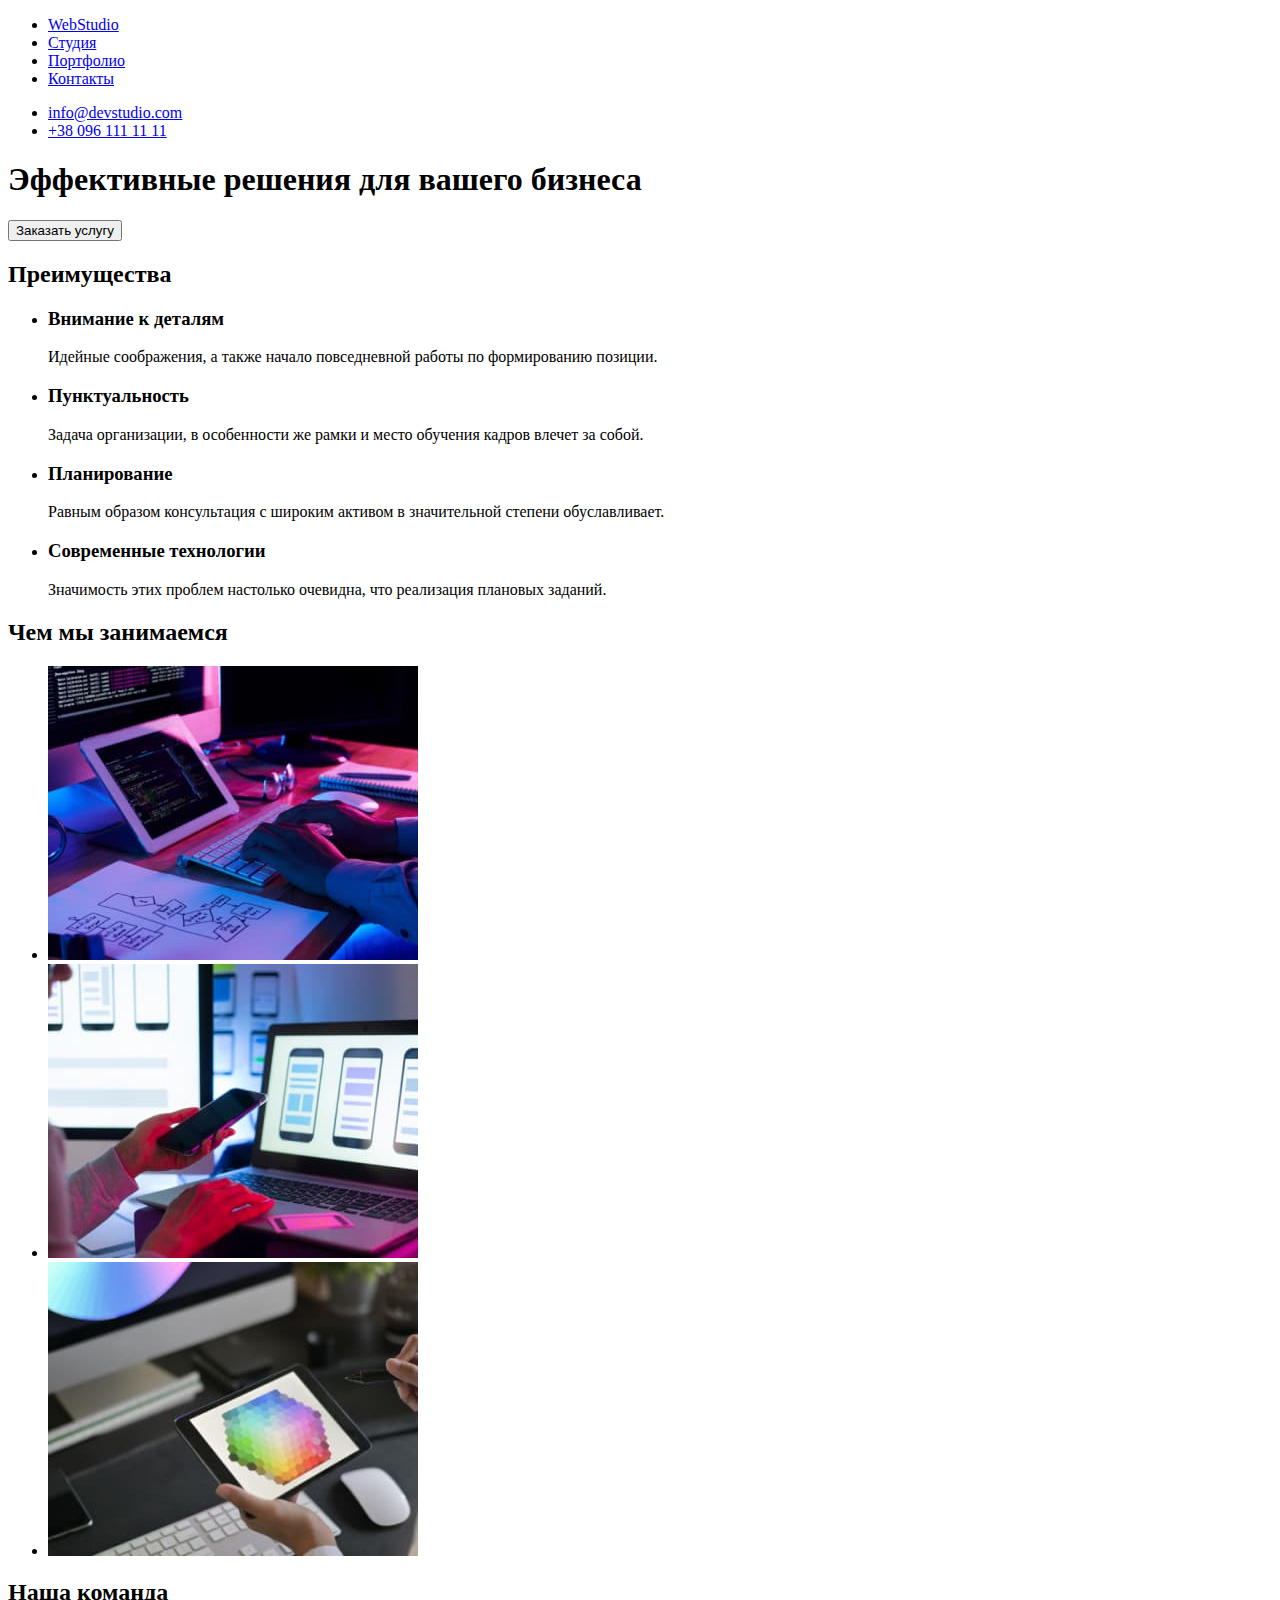
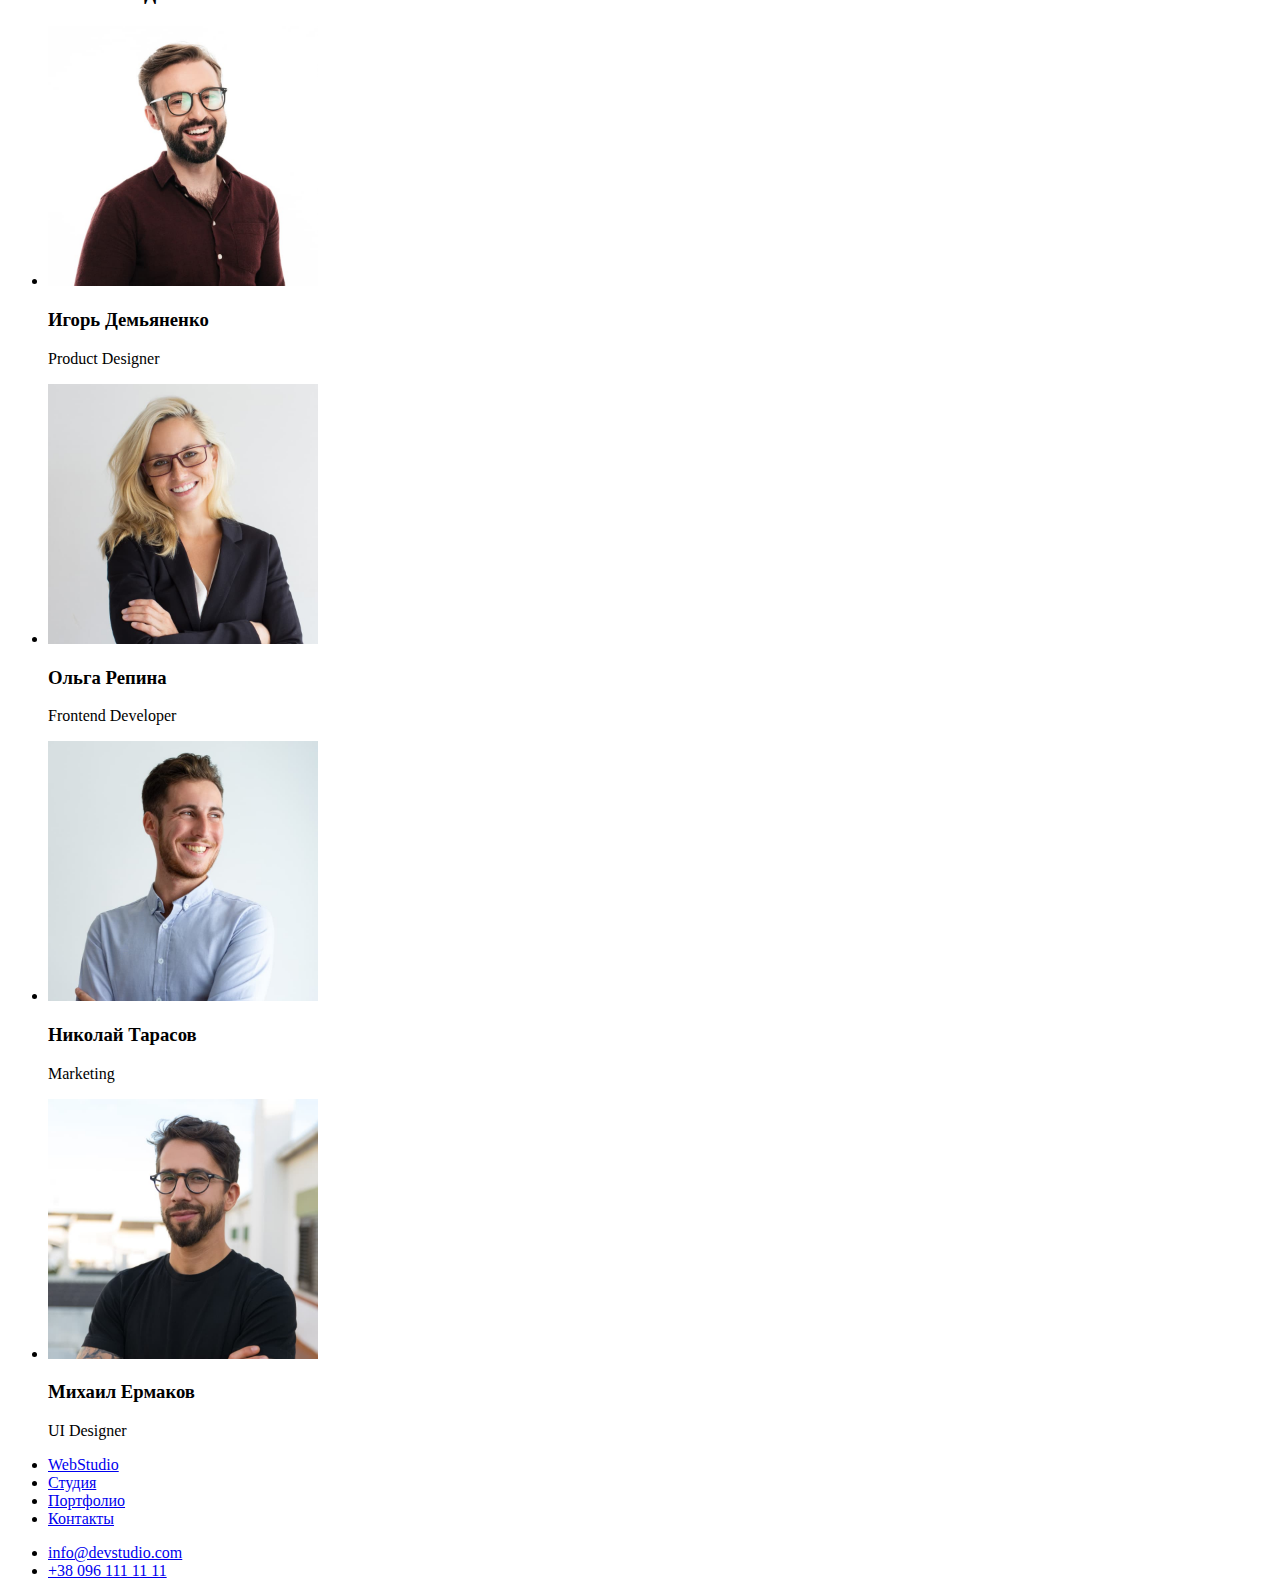
==== index.html @ 4670ecf6 "Create index.html" ====
<!DOCTYPE html>
<html lang="ru">

<head>
    <meta charset="UTF-8">
    <meta http-equiv="X-UA-Compatible" content="IE=edge">
    <meta name="viewport" content="width=device-width, initial-scale=1.0">
    <title>Document</title>
</head>

<body>
    <!-- Шапка сайта -->
    <header>
        <nav>
            <ul>
                <li lang="en"><a href="WebStudio">WebStudio</a></li>
                <li><a href="./index.html">Студия</a></li>
                <li><a href="./portfolio.html">Портфолио</a></li>
                <li><a href="Контакты">Контакты</a></li>
            </ul>
        </nav>
        <ul>
            <li lang="en"><a href="mailto:info@devstudio.com">info@devstudio.com</a></li>
            <li><a href="tel:+380961111111">+38 096 111 11 11</a></li>
        </ul>

    </header>
    <main>
        <!-- Герой -->
        <section>
            <h1>Эффективные решения для вашего бизнеса</h1>
            <button type="button">Заказать услугу</button>
        </section>
        <!-- Преимущества -->
        <section>
            <h2>Преимущества</h2>

            <ul>
                <li>
                    <h3>Внимание к деталям</h3>
                    <p>
                        Идейные соображения, а также начало повседневной работы по формированию позиции.
                    </p>
                </li>
                <li>
                    <h3>Пунктуальность</h3>
                    <p>
                        Задача организации, в особенности же рамки и место обучения кадров влечет за собой.
                    </p>
                </li>
                <li>
                    <h3>Планирование</h3>
                    <p>
                        Равным образом консультация с широким активом в значительной степени обуславливает.
                    </p>
                </li>
                <li>
                    <h3>Современные технологии</h3>
                    <p>
                        Значимость этих проблем настолько очевидна, что реализация плановых заданий.
                    </p>
                </li>
            </ul>
        </section>
        <section>
            <h2>Чем мы занимаемся</h2>

            <ul>
                <li>
                    <img src="images/box1.jpg" alt="Пишем программы" width="370" height="294" />
                </li>

                <li>
                    <img src="./images/box2.jpg" alt="Создаем мобильные приложения" width="370" height="294" />
                </li>
                <li>
                    <img src="./images/box3.jpg" alt="Создаем игры" width="370" height="294" />
                </li>
            </ul>
        </section>
        <section>
            <h2>Наша команда</h2>
            <ul>
                <li>
                    <img src="./images/team-card1.jpg " alt="Игорь Демьяненко" width="270" height="260" />
                    <h3>Игорь Демьяненко</h3>
                    <p lang="en">Product Designer</p>
                </li>
                <li>
                    <img src="./images/team-card2.jpg " alt="Ольга Репина" width="270" height="260" />
                    <h3>Ольга Репина</h3>
                    <p lang="en">Frontend Developer</p>
                </li>
                <li>
                    <img src="./images/team-card3.jpg " alt="Николай Тарасов" width="270" height="260" />
                    <h3>Николай Тарасов</h3>
                    <p lang="en">Marketing</p>
                </li>
                <li>
                    <img src="./images/team-card4.jpg " alt="Михаил Ермаков" width="270" height="260" />
                    <h3>Михаил Ермаков</h3>
                    <p lang="en">UI Designer</p>
                </li>
            </ul>
        </section>

    </main>
    <!-- Шапка сайта -->
    <header>
        <nav>
            <ul>
                <li lang="en"><a href="WebStudio">WebStudio</a></li>
                <li><a href="./index.html">Студия</a></li>
                <li><a href="./portfolio.html">Портфолио</a></li>
                <li><a href="Контакты">Контакты</a></li>
            </ul>
        </nav>
        <ul>
            <li lang="en"><a href="mailto:info@devstudio.com">info@devstudio.com</a></li>
            <li><a href="tel:+380961111111">+38 096 111 11 11</a></li>
        </ul>

    </header>
</body>

</html>
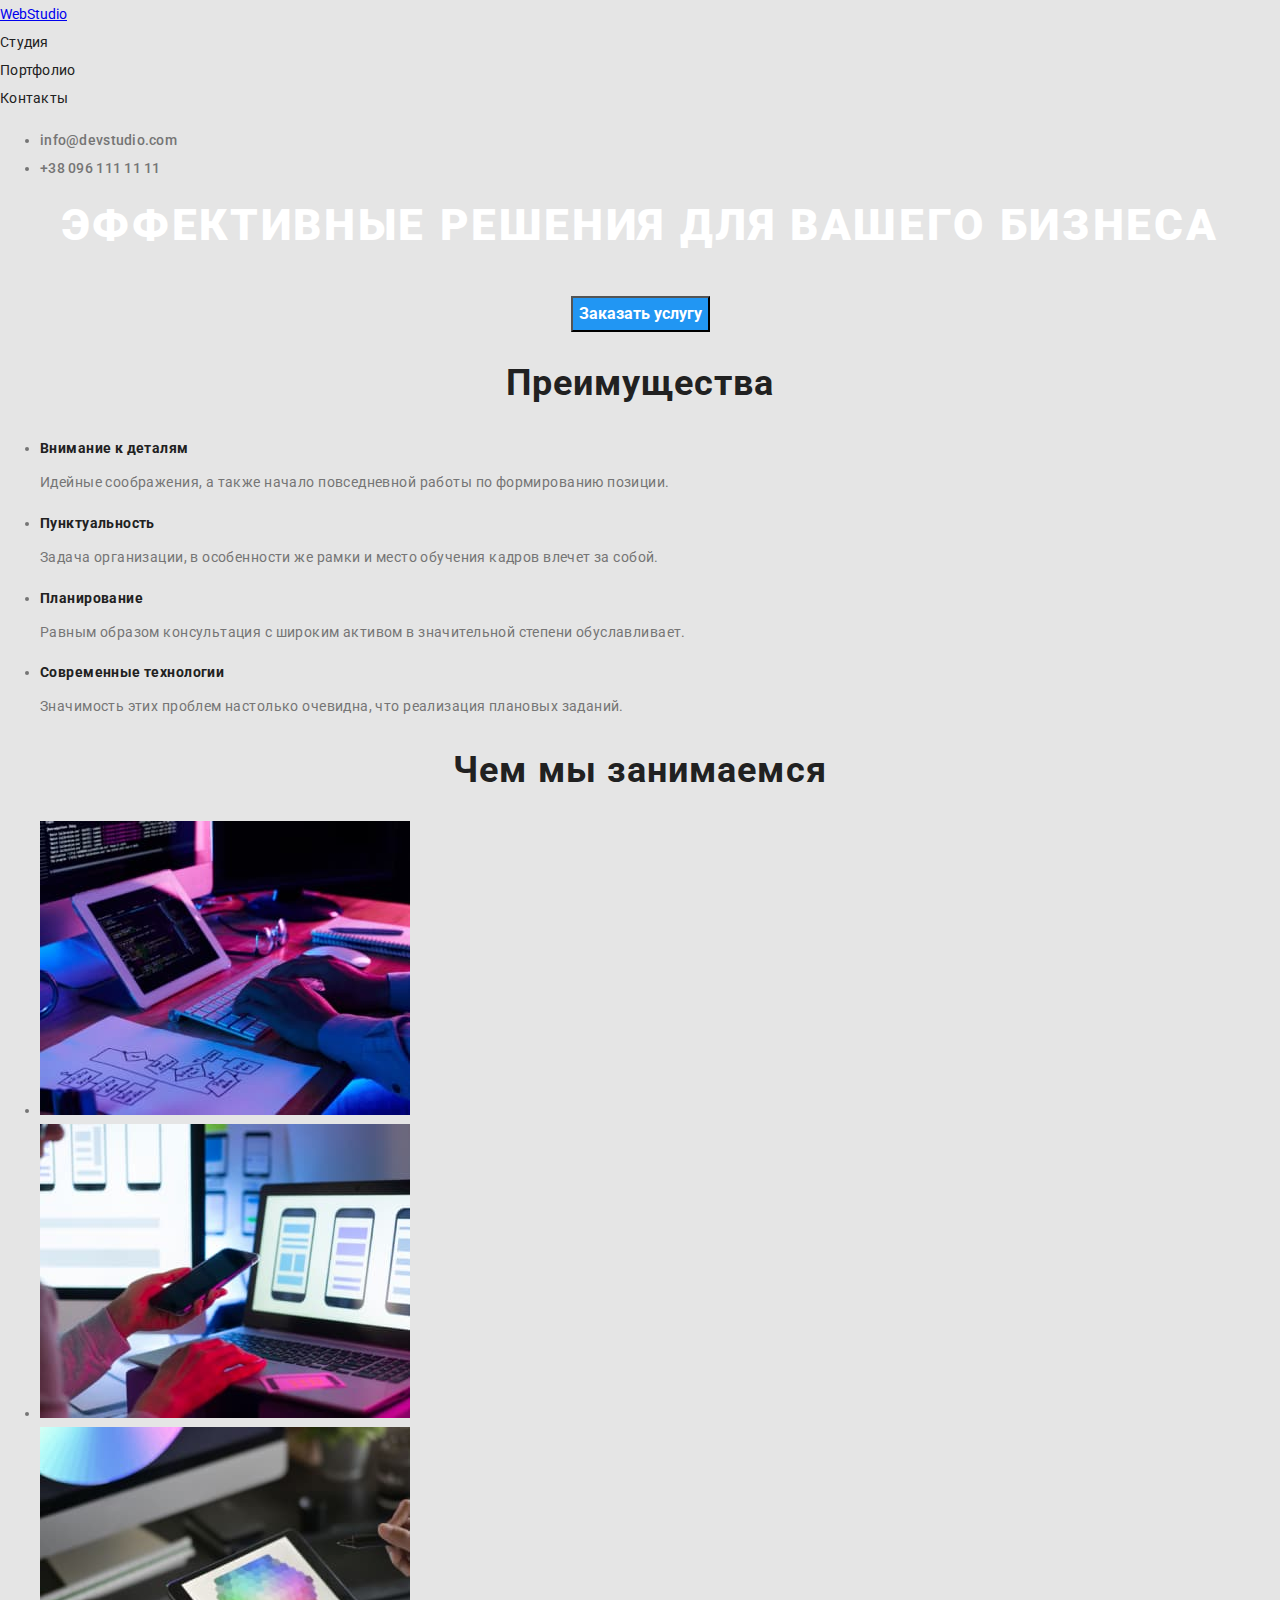
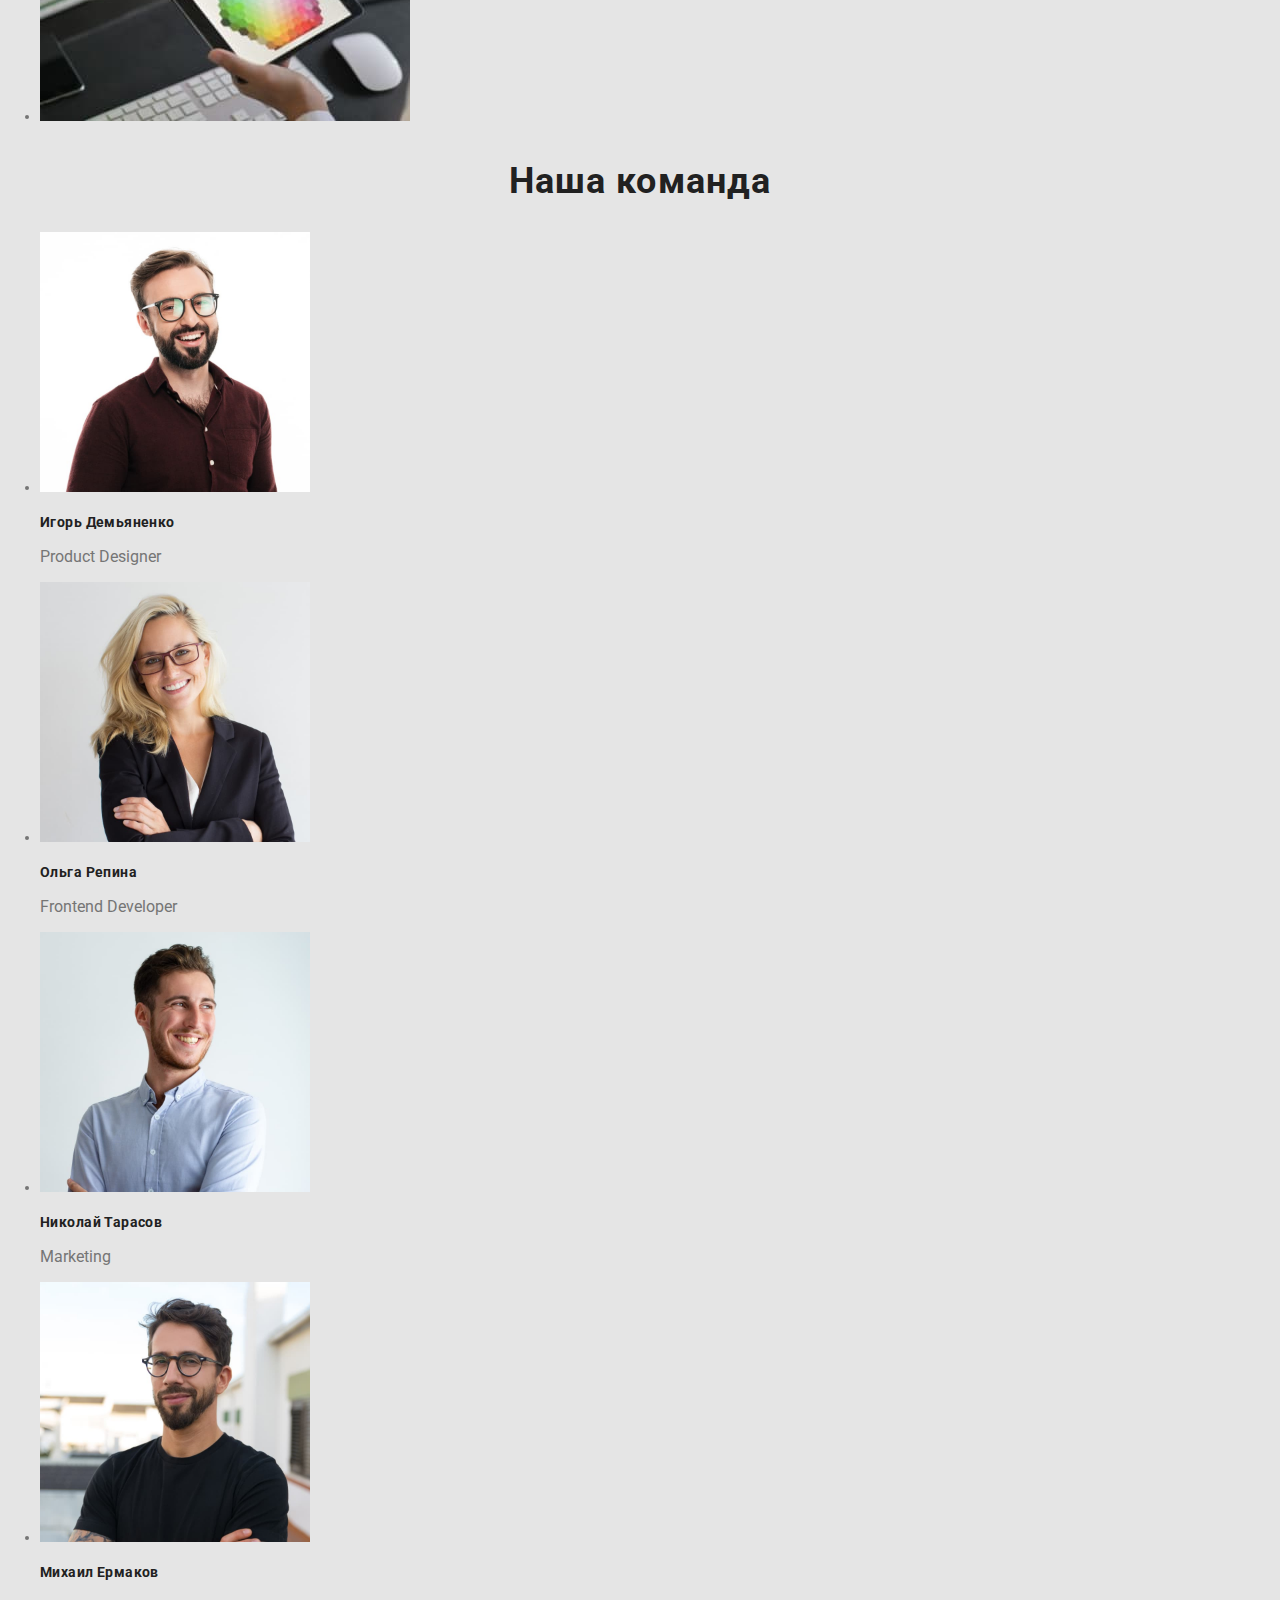
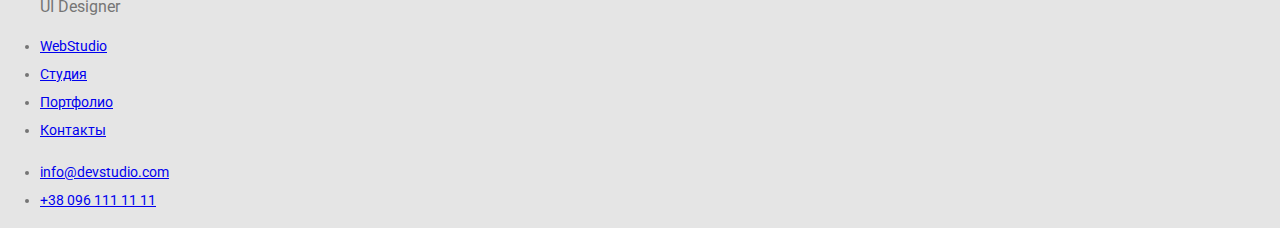
==== commit fd58a2aa: "первая страница в оформление" ====
--- a/index.html
+++ b/index.html
@@ -2,37 +2,43 @@
 <html lang="ru">
 
 <head>
+    <link href="https://cdnjs.cloudflare.com/ajax/libs/modern-normalize/1.1.0/modern-normalize.min.css">
     <meta charset="UTF-8">
     <meta http-equiv="X-UA-Compatible" content="IE=edge">
     <meta name="viewport" content="width=device-width, initial-scale=1.0">
     <title>Document</title>
-</head>
+    <link rel="preconnect" href="https://fonts.googleapis.com">
+    <link rel="preconnect" href="https://fonts.gstatic.com" crossorigin>
+    <link href="https://fonts.googleapis.com/css2?family=Roboto:wght@400;500;700;900&display=swap" rel="stylesheet">
+    <link rel="stylesheet" href="https://cdnjs.cloudflare.com/ajax/libs/modern-normalize/0.6.0/modern-normalize.min.css" />
+    <link rel="stylesheet" href="./css/main.css" />
+    </head>
 
 <body>
     <!-- Шапка сайта -->
-    <header>
+    <header class="page-header">
         <nav>
-            <ul>
+            <ul class="site-nav list">
                 <li lang="en"><a href="WebStudio">WebStudio</a></li>
-                <li><a href="./index.html">Студия</a></li>
-                <li><a href="./portfolio.html">Портфолио</a></li>
-                <li><a href="Контакты">Контакты</a></li>
+                <li><a href="./index.html"  class="link">Студия</a></li>
+                <li><a href="./portfolio.html" class="link">Портфолио</a></li>
+                <li><a href="Контакты" class="link">Контакты</a></li>
             </ul>
         </nav>
-        <ul>
-            <li lang="en"><a href="mailto:info@devstudio.com">info@devstudio.com</a></li>
-            <li><a href="tel:+380961111111">+38 096 111 11 11</a></li>
+        <ul class="link-items">
+            <li lang="en"><a href="mailto:info@devstudio.com" class="current">info@devstudio.com</a></li>
+            <li><a href="tel:+380961111111" class="current">+38 096 111 11 11</a></li>
         </ul>
 
     </header>
     <main>
         <!-- Герой -->
-        <section>
-            <h1>Эффективные решения для вашего бизнеса</h1>
-            <button type="button">Заказать услугу</button>
+        <section class="hero">
+            <h1 class="title">Эффективные решения для вашего бизнеса</h1>
+            <button class="button" type="button">Заказать услугу</button>
         </section>
         <!-- Преимущества -->
-        <section>
+        <section class="text-benefits">
             <h2>Преимущества</h2>
 
             <ul>
@@ -78,7 +84,7 @@
                 </li>
             </ul>
         </section>
-        <section>
+        <section class="position">
             <h2>Наша команда</h2>
             <ul>
                 <li>
--- a/css/main.css
+++ b/css/main.css
@@ -0,0 +1,128 @@
+/* цвет основного текста #757575 */
+/* вторичный цвет текста #212121 ; */
+/* белый #e5e5e5  */
+/* акцент #2196f3 */
+/* вторичный цвет фона #ffffff; */
+
+:root {
+  --primary-text-color: #757575;
+  --title-text-color: #212121;
+  --accent-color: #2196f3;
+
+  --primary-white-color: #e5e5e5;
+  --secondary-bg-color: #ffffff;
+}
+
+body {
+  background-color: var(--primary-white-color);
+  color: var(--primary-text-color);
+
+  font-family: Roboto, sans-serif;
+  font-size: 14px;
+  font-style: normal;
+  font-weight: 400;
+  line-height: 2;
+}
+h2 {
+  color: var(--title-text-color);
+
+  font-style: normal;
+  font-weight: bold;
+  font-size: 36px;
+  line-height: 1.17;
+  text-align: center;
+  letter-spacing: 0.03em;
+}
+h3 {
+  color: var(--title-text-color);
+
+  font-style: normal;
+  font-weight: bold;
+  font-size: 14px;
+  line-height: 1.14;
+  letter-spacing: 0.03em;
+}
+.container {
+  margin-left: auto;
+  margin-right: auto;
+  width: 1600px;
+  padding-left: 20px;
+  padding-right: 20px;
+  outline: 2px solid tomato;
+}
+/* Site nav */
+
+.site-nav .link {
+  color: var(--title-text-color);
+
+  font-style: normal;text
+  font-weight: 500;
+  font-size: 14px;
+  line-height: 1.17;
+  letter-spacing: 0.02em;
+  text-decoration: none;
+}
+
+.site-nav .link:hover,
+.site-nav .link:focus {
+  color: var(--accent-color);
+}
+
+.link-items .current {
+  color: var(--primary-text-color);
+
+  font-style: normal;
+  font-weight: 500;
+  font-size: 14px;
+  line-height: 1.17;
+  letter-spacing: 0.02em;
+  text-decoration: none;
+}
+.link-items .current:hover,
+.link-items .current:focus {
+  color: var(--accent-color);
+}
+.list {
+  padding: 0;
+  margin: 0;
+  list-style: none;
+}
+/* Hero */
+
+.hero {
+  text-align: center;
+}
+
+.title {
+  margin-top: 0;
+  margin-bottom: 40px;
+
+  color: #ffffff;
+  font-style: normal;
+  font-weight: 900;
+  font-size: 44px;
+  line-height: 1.36;
+
+  text-align: center;
+  letter-spacing: 0.06em;
+  text-transform: uppercase;
+}
+.button {
+  color: #ffffff;
+  background-color: #2196f3;
+  font-style: normal;
+  font-weight: bold;
+  font-size: 16px;
+  line-height: 1.88;
+}
+.text-benefits p {
+font-style: normal;
+font-weight: normal;
+font-size: 14px;
+line-height: 1.71;
+letter-spacing: 0.03em;
+}
+.position p {font-style: normal;
+font-weight: normal;
+font-size: 16px;
+line-height: 19px;}
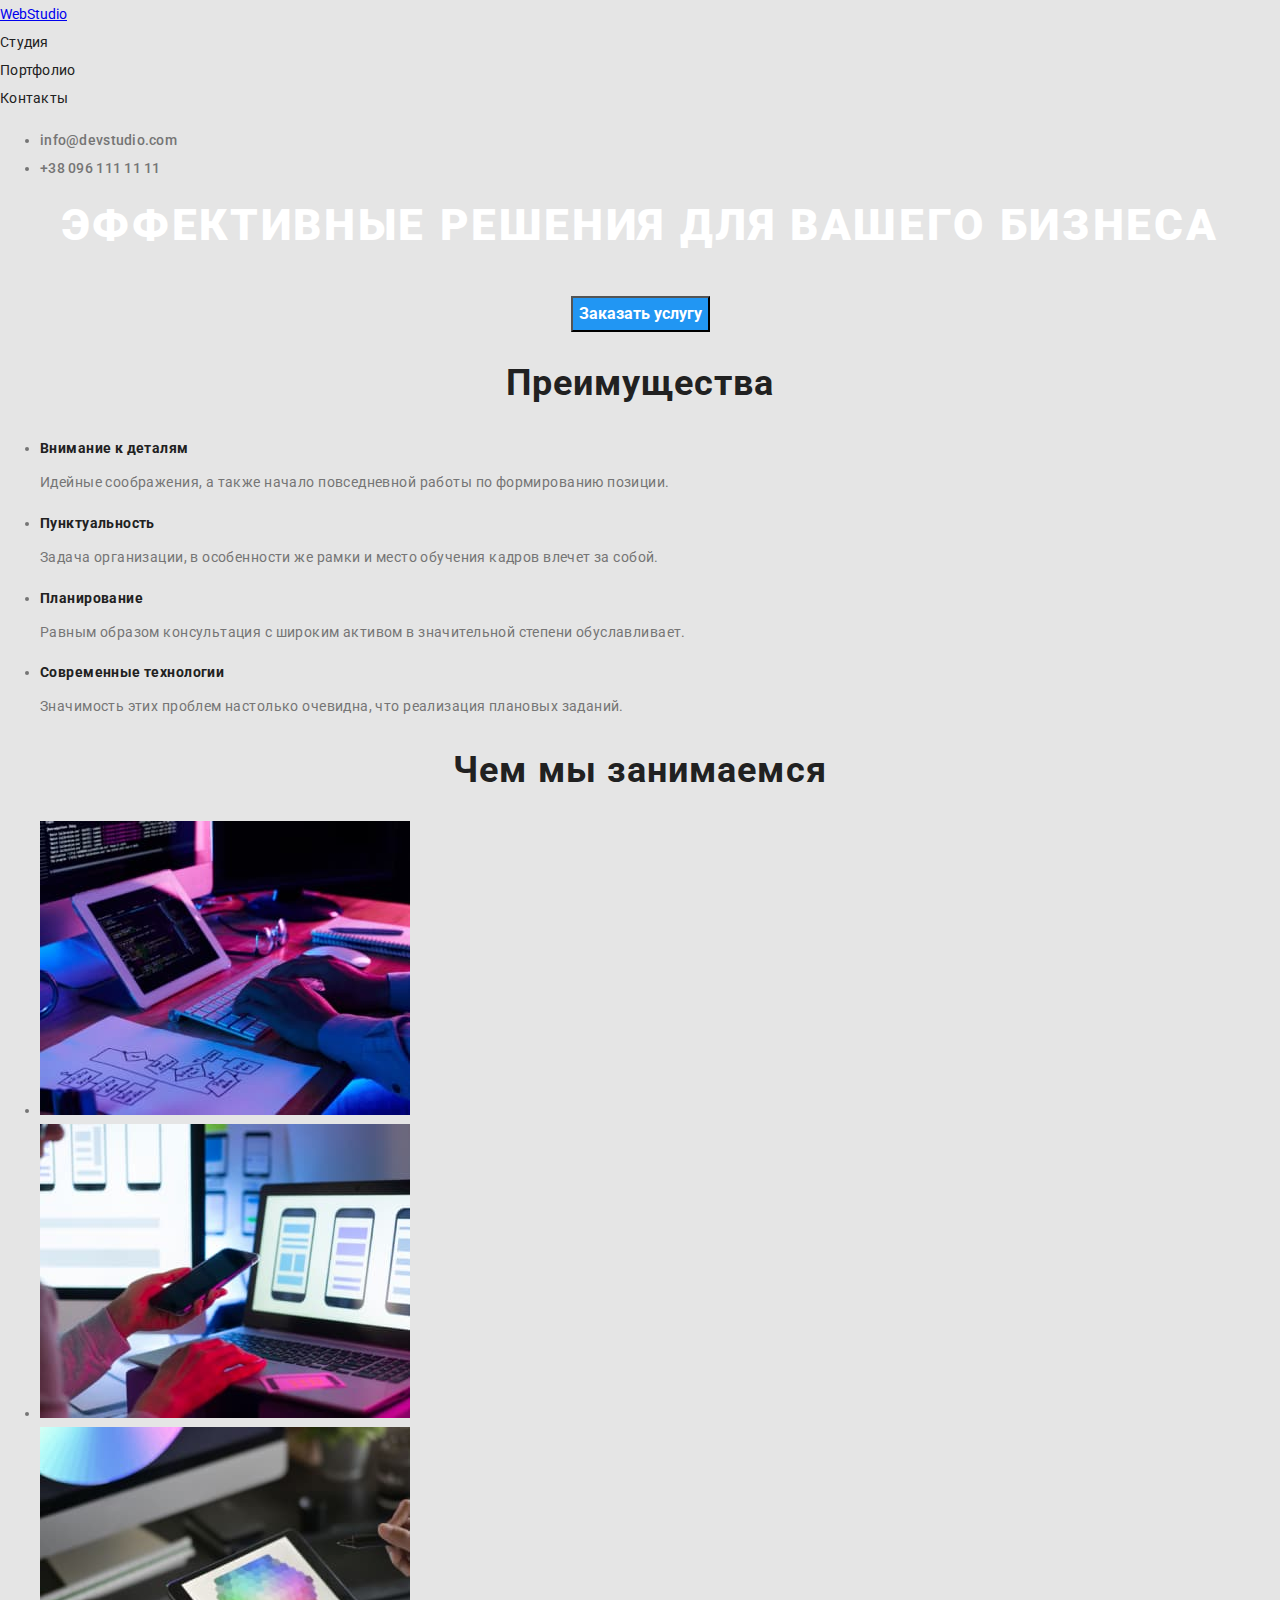
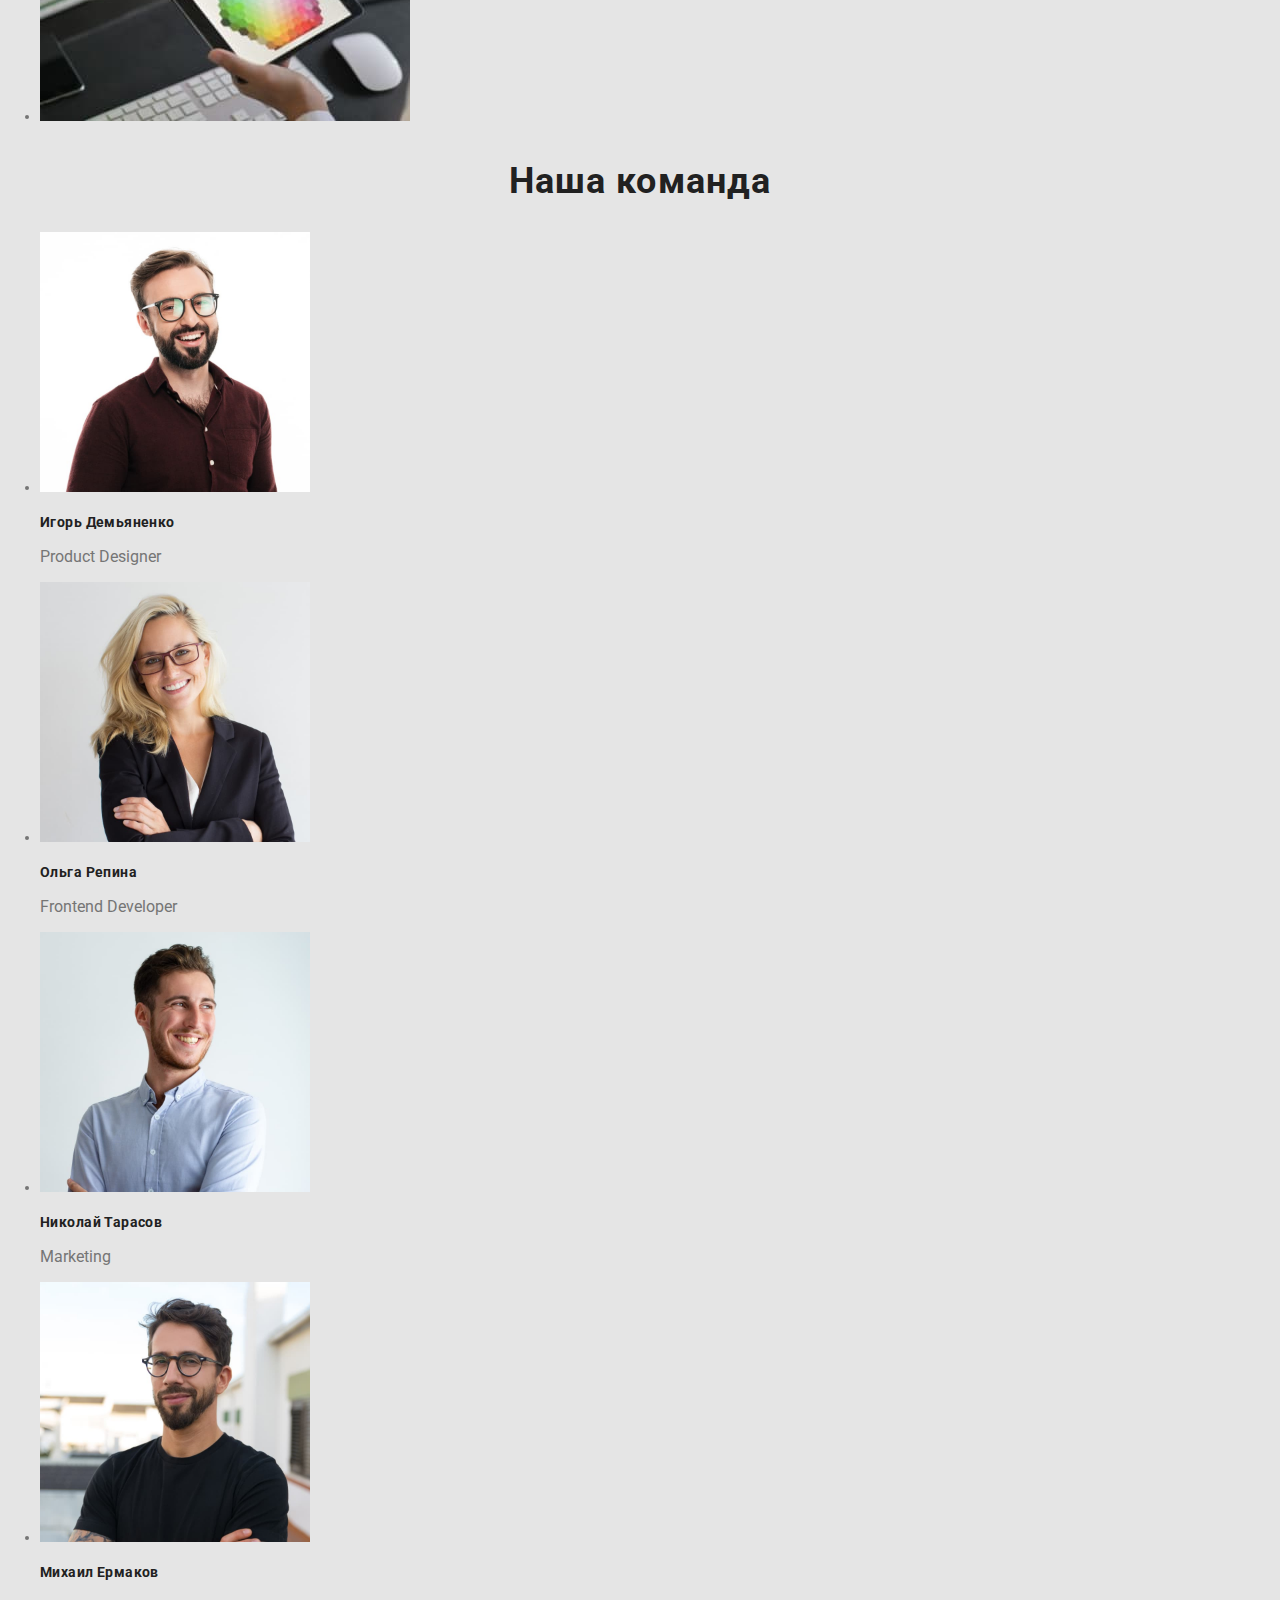
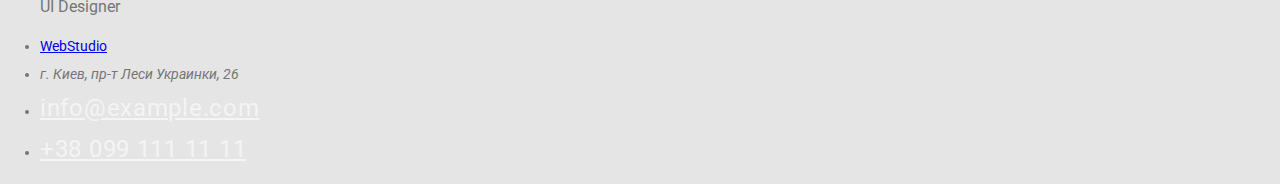
==== commit 5e4f1ee0: "сделаа первую страницу css" ====
--- a/index.html
+++ b/index.html
@@ -10,9 +10,10 @@
     <link rel="preconnect" href="https://fonts.googleapis.com">
     <link rel="preconnect" href="https://fonts.gstatic.com" crossorigin>
     <link href="https://fonts.googleapis.com/css2?family=Roboto:wght@400;500;700;900&display=swap" rel="stylesheet">
-    <link rel="stylesheet" href="https://cdnjs.cloudflare.com/ajax/libs/modern-normalize/0.6.0/modern-normalize.min.css" />
+    <link rel="stylesheet"
+        href="https://cdnjs.cloudflare.com/ajax/libs/modern-normalize/0.6.0/modern-normalize.min.css" />
     <link rel="stylesheet" href="./css/main.css" />
-    </head>
+</head>
 
 <body>
     <!-- Шапка сайта -->
@@ -20,7 +21,7 @@
         <nav>
             <ul class="site-nav list">
                 <li lang="en"><a href="WebStudio">WebStudio</a></li>
-                <li><a href="./index.html"  class="link">Студия</a></li>
+                <li><a href="./index.html" class="link">Студия</a></li>
                 <li><a href="./portfolio.html" class="link">Портфолио</a></li>
                 <li><a href="Контакты" class="link">Контакты</a></li>
             </ul>
@@ -111,22 +112,23 @@
         </section>
 
     </main>
-    <!-- Шапка сайта -->
-    <header>
-        <nav>
-            <ul>
-                <li lang="en"><a href="WebStudio">WebStudio</a></li>
-                <li><a href="./index.html">Студия</a></li>
-                <li><a href="./portfolio.html">Портфолио</a></li>
-                <li><a href="Контакты">Контакты</a></li>
-            </ul>
-        </nav>
+    
+    <!-- Футер -->
+    <footer class="bottom">
+    
         <ul>
-            <li lang="en"><a href="mailto:info@devstudio.com">info@devstudio.com</a></li>
-            <li><a href="tel:+380961111111">+38 096 111 11 11</a></li>
+            <li lang="en"><a href="WebStudio">WebStudio</a></li>
+            <li>
+                <address>
+                    г. Киев, пр-т Леси Украинки, 26
+                </address>
+            </li>
+            <li lang="en"><a href="mailto:info@example.com" class="link-bottom">info@example.com</a></li>
+            <li><a href="tel:+380991111111" class="link-bottom">+38 099 111 11 11</a></li>
         </ul>
-
-    </header>
+    
+    </footer>
+    
 </body>
 
 </html>--- a/css/main.css
+++ b/css/main.css
@@ -122,7 +122,22 @@
 line-height: 1.71;
 letter-spacing: 0.03em;
 }
-.position p {font-style: normal;
+.position p {
+font-style: normal;
 font-weight: normal;
 font-size: 16px;
-line-height: 19px;}
+line-height: 1.19;
+}
+
+.link-bottom {
+color: rgba(255, 255, 255, 0.6);
+font-style: normal;
+font-weight: normal;
+font-size: 24px;
+line-height: 1.71;
+letter-spacing: 0.03em;
+}
+.link-bottom:hover,
+.link-bottom:focus {
+  color: var(--accent-color);
+}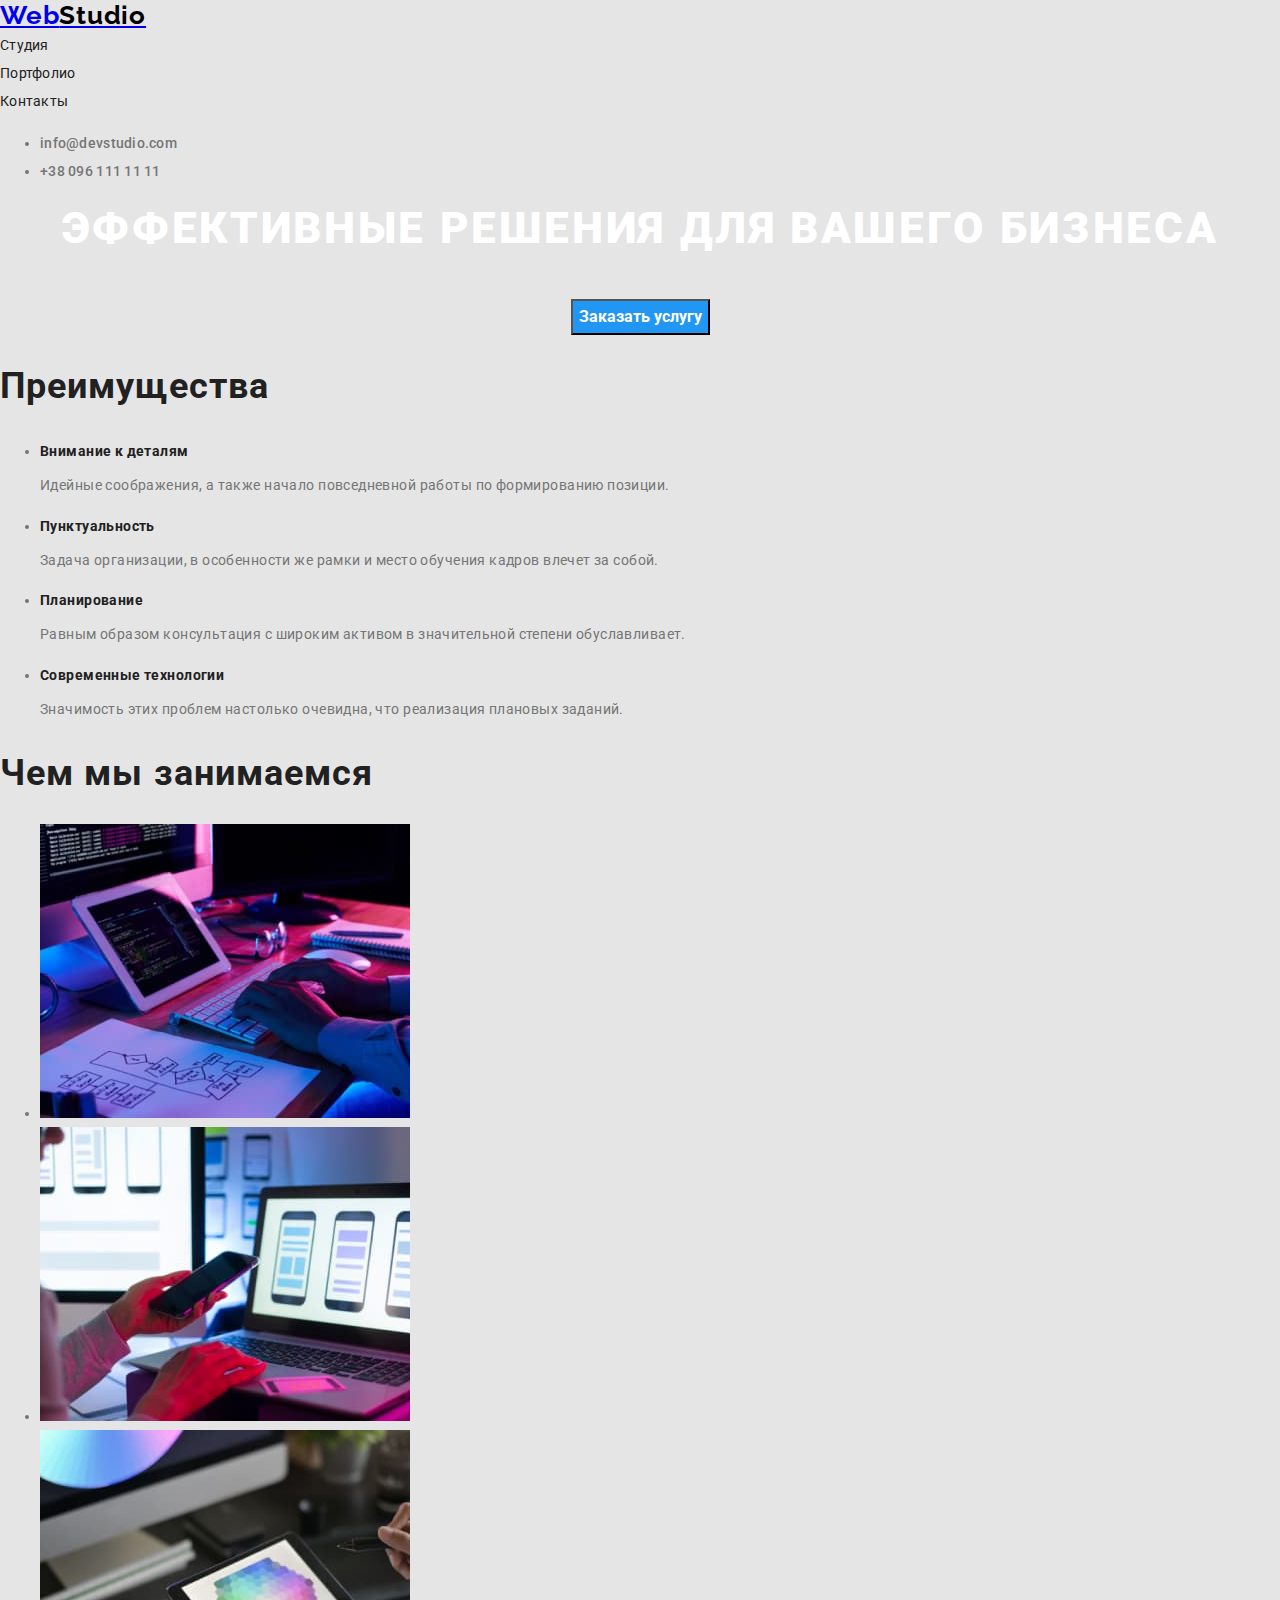
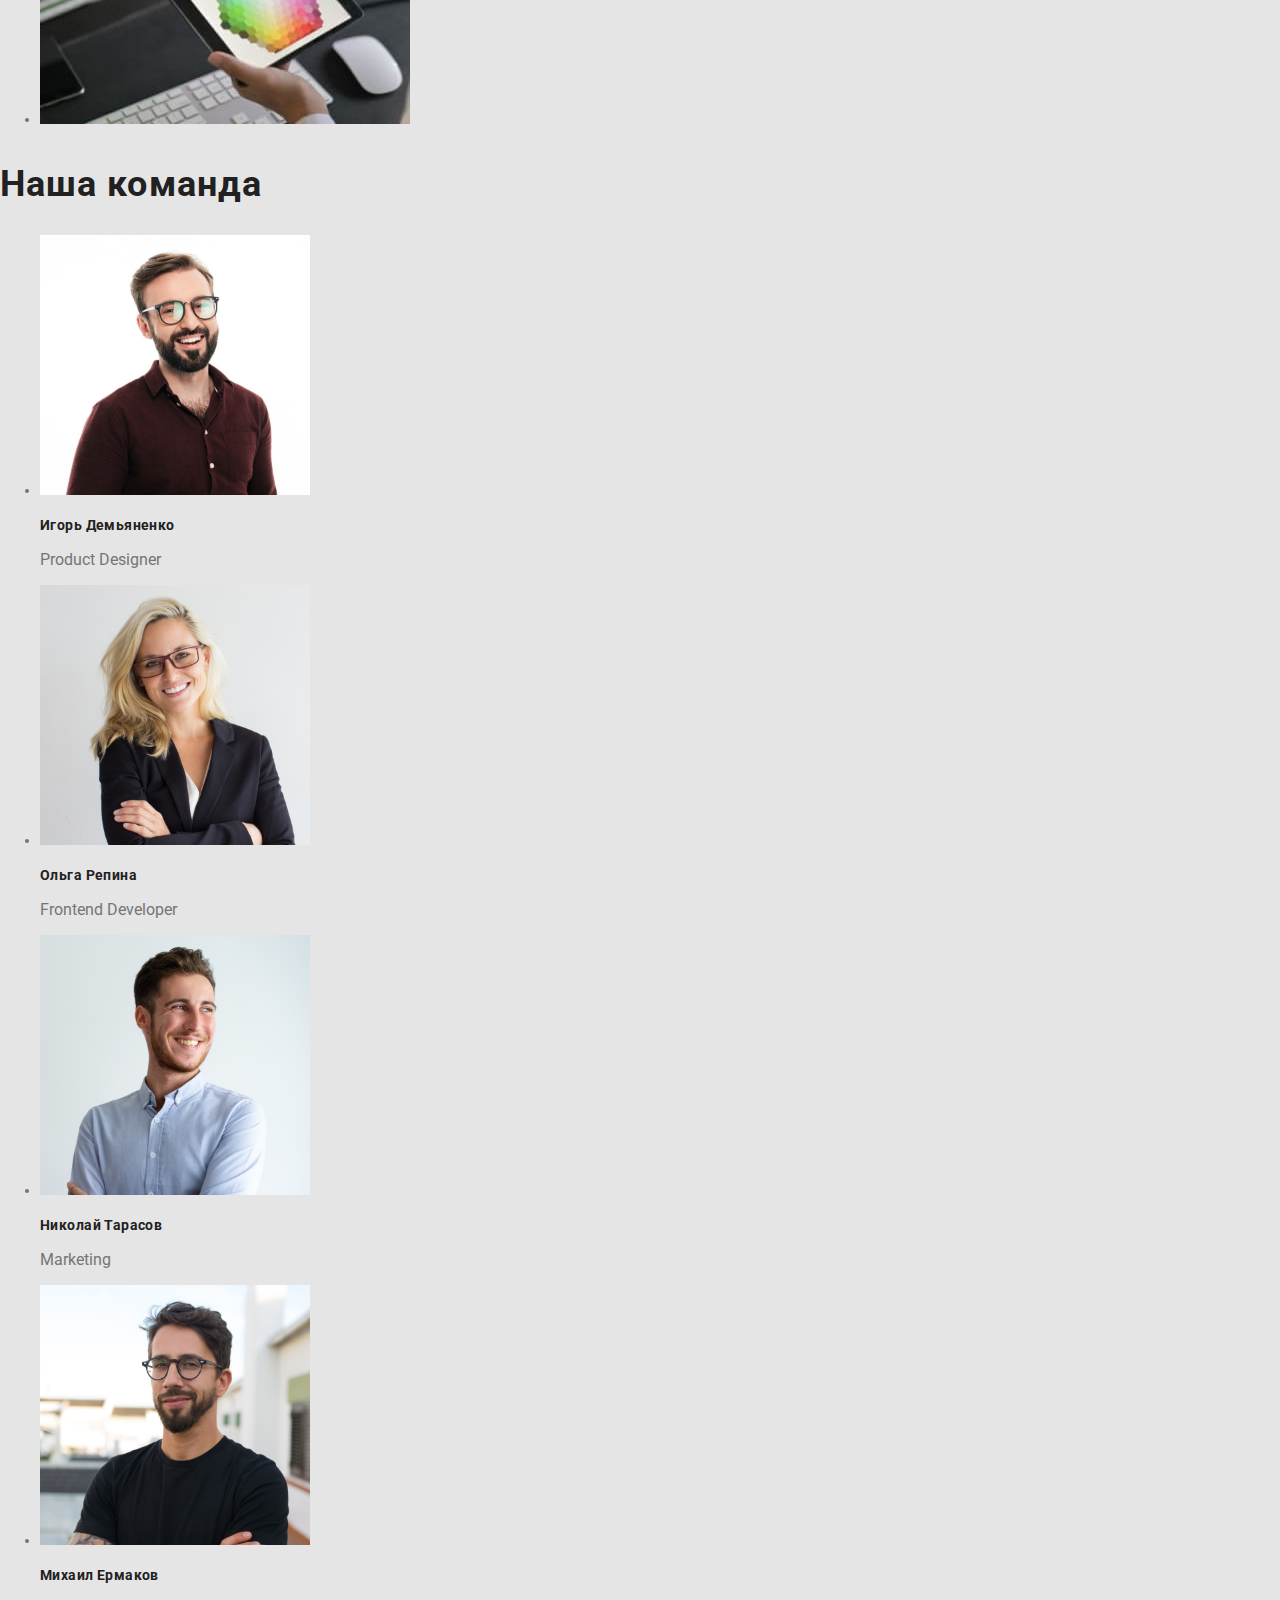
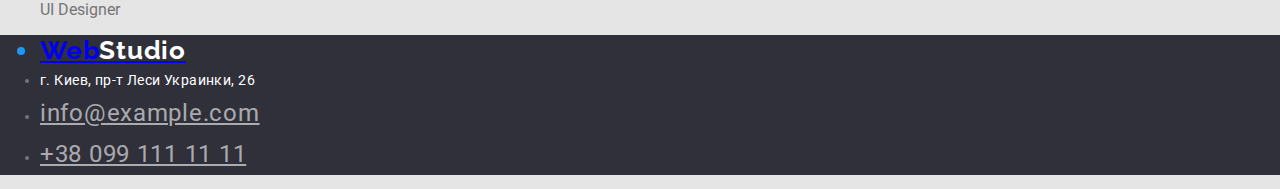
==== commit 540241d8: "первая страница css" ====
--- a/index.html
+++ b/index.html
@@ -10,6 +10,10 @@
     <link rel="preconnect" href="https://fonts.googleapis.com">
     <link rel="preconnect" href="https://fonts.gstatic.com" crossorigin>
     <link href="https://fonts.googleapis.com/css2?family=Roboto:wght@400;500;700;900&display=swap" rel="stylesheet">
+    <link rel="preconnect" href="https://fonts.googleapis.com">
+    <link rel="preconnect" href="https://fonts.gstatic.com" crossorigin>
+    <link href="https://fonts.googleapis.com/css2?family=Raleway:wght@700&family=Roboto:wght@400;500;700;900&display=swap"
+        rel="stylesheet">
     <link rel="stylesheet"
         href="https://cdnjs.cloudflare.com/ajax/libs/modern-normalize/0.6.0/modern-normalize.min.css" />
     <link rel="stylesheet" href="./css/main.css" />
@@ -20,7 +24,7 @@
     <header class="page-header">
         <nav>
             <ul class="site-nav list">
-                <li lang="en"><a href="WebStudio">WebStudio</a></li>
+                <li lang="en" class="site-nav-logo"><a href="WebStudio">Web<span>Studio</span></a></li>
                 <li><a href="./index.html" class="link">Студия</a></li>
                 <li><a href="./portfolio.html" class="link">Портфолио</a></li>
                 <li><a href="Контакты" class="link">Контакты</a></li>
@@ -112,12 +116,12 @@
         </section>
 
     </main>
-    
+
     <!-- Футер -->
     <footer class="bottom">
-    
+
         <ul>
-            <li lang="en"><a href="WebStudio">WebStudio</a></li>
+            <li lang="en" class="bottom-logo"><a href="WebStudio">Web<span>Studio</span></a></li>
             <li>
                 <address>
                     г. Киев, пр-т Леси Украинки, 26
@@ -126,9 +130,9 @@
             <li lang="en"><a href="mailto:info@example.com" class="link-bottom">info@example.com</a></li>
             <li><a href="tel:+380991111111" class="link-bottom">+38 099 111 11 11</a></li>
         </ul>
-    
+
     </footer>
-    
+
 </body>
 
 </html>--- a/css/main.css
+++ b/css/main.css
@@ -30,7 +30,6 @@
   font-weight: bold;
   font-size: 36px;
   line-height: 1.17;
-  text-align: center;
   letter-spacing: 0.03em;
 }
 h3 {
@@ -51,7 +50,31 @@
   outline: 2px solid tomato;
 }
 /* Site nav */
-
+.site-nav-logo {
+  font-family: Raleway;
+font-style: normal;
+font-weight: bold;
+font-size: 26px;
+line-height: 1.19;
+/* identical to box height */
+
+letter-spacing: 0.03em;
+
+color: #2196F3;
+}
+.site-nav-logo span{
+  font-family: Raleway;
+  font-style: normal;
+font-weight: bold;
+font-size: 26px;
+line-height: 1.19;
+/* identical to box height */
+
+letter-spacing: 0.03em;
+
+color: #000000;
+
+}
 .site-nav .link {
   color: var(--title-text-color);
 
@@ -115,6 +138,7 @@
   font-size: 16px;
   line-height: 1.88;
 }
+/* преимущества*/
 .text-benefits p {
 font-style: normal;
 font-weight: normal;
@@ -122,13 +146,17 @@
 line-height: 1.71;
 letter-spacing: 0.03em;
 }
+/* Сотрудники */
 .position p {
 font-style: normal;
 font-weight: normal;
 font-size: 16px;
 line-height: 1.19;
 }
-
+/* Футер */
+.bottom{
+  background-color: #2F303A;
+}
 .link-bottom {
 color: rgba(255, 255, 255, 0.6);
 font-style: normal;
@@ -140,4 +168,39 @@
 .link-bottom:hover,
 .link-bottom:focus {
   color: var(--accent-color);
+}
+.bottom address{
+  font-style: normal;
+font-weight: normal;
+font-size: 14px;
+line-height: 1.71;
+
+letter-spacing: 0.03em;
+
+color: #FFFFFF;
+
+}
+.bottom-logo {
+  font-family: Raleway;
+  font-style: normal;
+font-weight: bold;
+font-size: 26px;
+line-height: 1.19;
+/* identical to box height */
+
+letter-spacing: 0.03em;
+
+color: #2196F3;
+}
+.bottom-logo span {
+font-family: Raleway;
+font-style: normal;
+font-weight: bold;
+font-size: 26px;
+line-height: 1.19;
+/* identical to box height */
+
+letter-spacing: 0.03em;
+
+color: #FFFFFF;
 }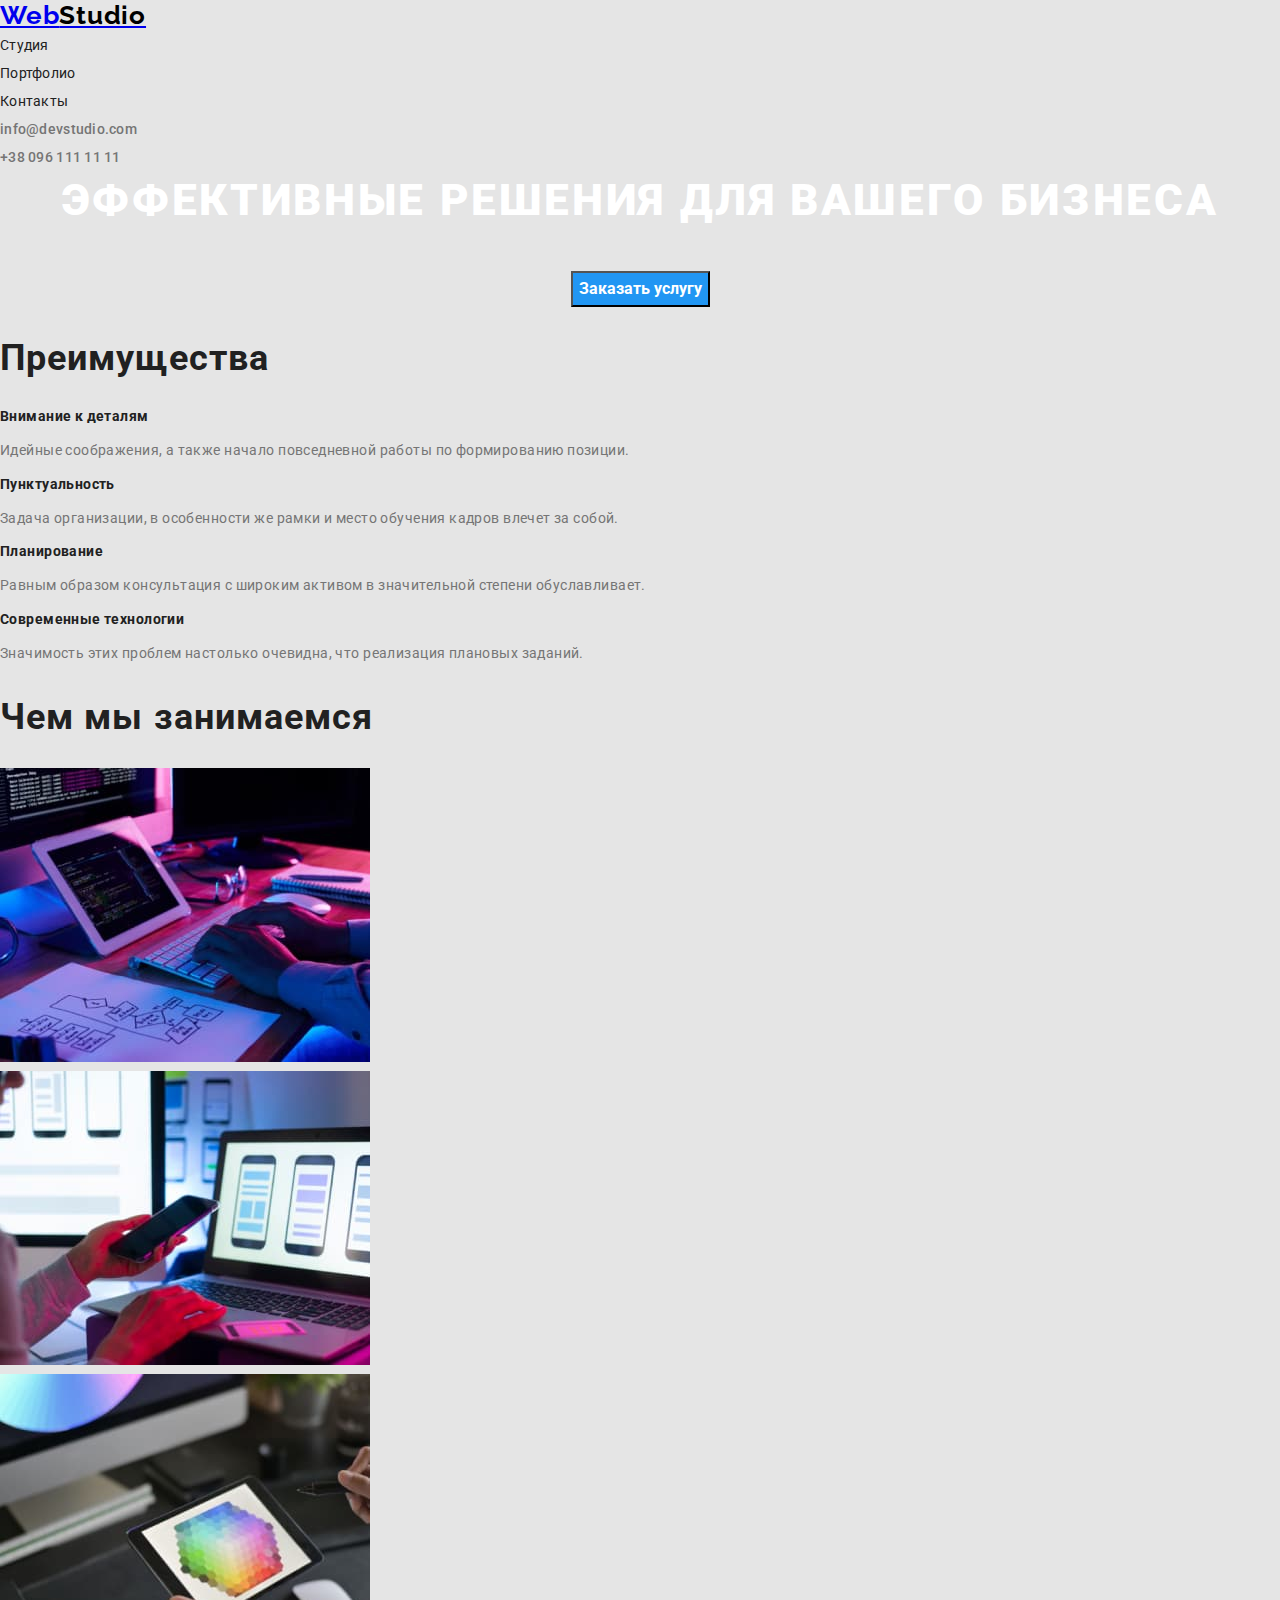
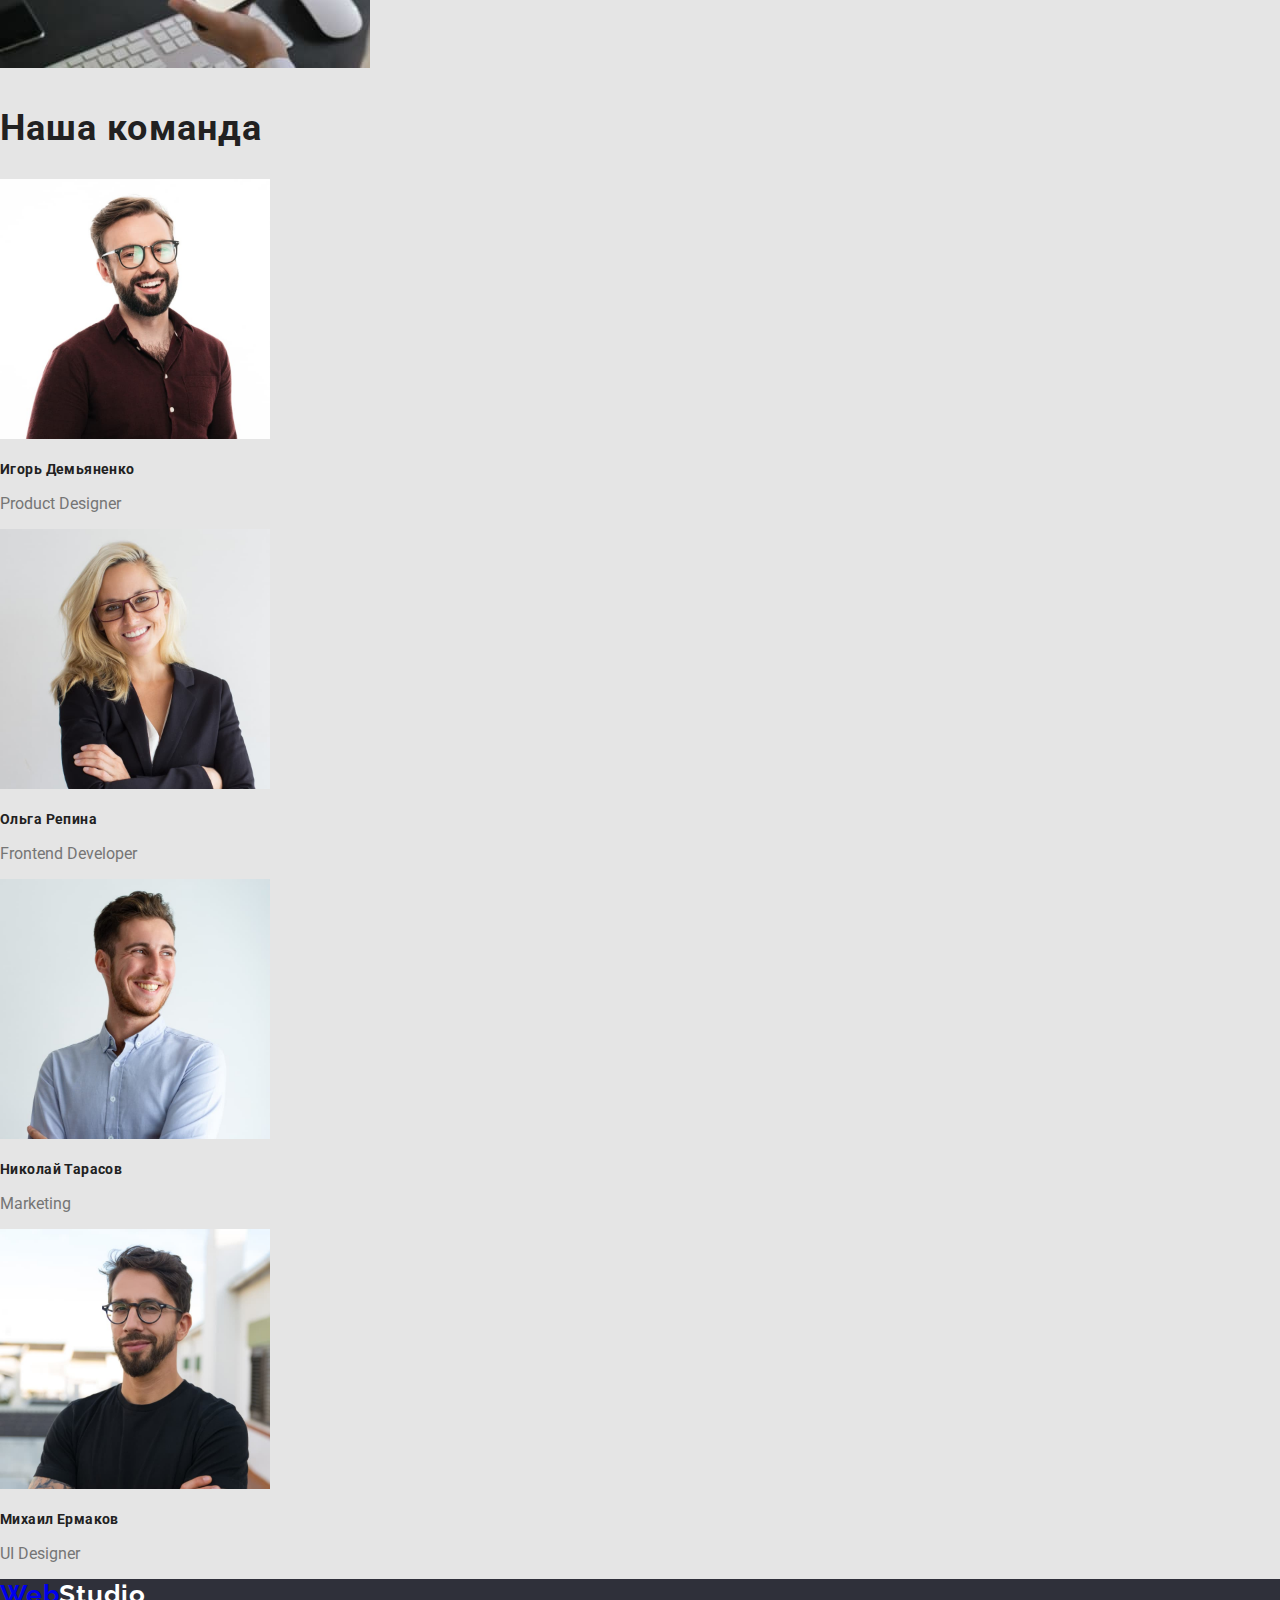
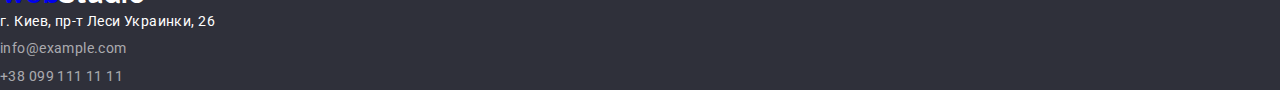
==== commit 7f16bae0: "удаление точек и подчеркивание" ====
--- a/index.html
+++ b/index.html
@@ -30,7 +30,7 @@
                 <li><a href="Контакты" class="link">Контакты</a></li>
             </ul>
         </nav>
-        <ul class="link-items">
+        <ul class="link-items list">
             <li lang="en"><a href="mailto:info@devstudio.com" class="current">info@devstudio.com</a></li>
             <li><a href="tel:+380961111111" class="current">+38 096 111 11 11</a></li>
         </ul>
@@ -46,7 +46,7 @@
         <section class="text-benefits">
             <h2>Преимущества</h2>
 
-            <ul>
+            <ul class="list">
                 <li>
                     <h3>Внимание к деталям</h3>
                     <p>
@@ -76,7 +76,7 @@
         <section>
             <h2>Чем мы занимаемся</h2>
 
-            <ul>
+            <ul class="list">
                 <li>
                     <img src="images/box1.jpg" alt="Пишем программы" width="370" height="294" />
                 </li>
@@ -91,7 +91,7 @@
         </section>
         <section class="position">
             <h2>Наша команда</h2>
-            <ul>
+            <ul class="list">
                 <li>
                     <img src="./images/team-card1.jpg " alt="Игорь Демьяненко" width="270" height="260" />
                     <h3>Игорь Демьяненко</h3>
@@ -120,15 +120,15 @@
     <!-- Футер -->
     <footer class="bottom">
 
-        <ul>
-            <li lang="en" class="bottom-logo"><a href="WebStudio">Web<span>Studio</span></a></li>
+        <ul class="link list">
+            <li lang="en" class="bottom-logo"><a href="WebStudio" class="link">Web<span>Studio</span></a></li>
             <li>
                 <address>
                     г. Киев, пр-т Леси Украинки, 26
                 </address>
             </li>
-            <li lang="en"><a href="mailto:info@example.com" class="link-bottom">info@example.com</a></li>
-            <li><a href="tel:+380991111111" class="link-bottom">+38 099 111 11 11</a></li>
+            <li lang="en"><a href="mailto:info@example.com" class="link-bottom link">info@example.com</a></li>
+            <li><a href="tel:+380991111111" class="link-bottom link">+38 099 111 11 11</a></li>
         </ul>
 
     </footer>
--- a/css/main.css
+++ b/css/main.css
@@ -41,14 +41,14 @@
   line-height: 1.14;
   letter-spacing: 0.03em;
 }
-.container {
-  margin-left: auto;
-  margin-right: auto;
-  width: 1600px;
-  padding-left: 20px;
-  padding-right: 20px;
-  outline: 2px solid tomato;
-}
+
+.list {
+  list-style: none;
+}
+.link{
+  text-decoration: none;
+}
+
 /* Site nav */
 .site-nav-logo {
   font-family: Raleway;
@@ -161,7 +161,7 @@
 color: rgba(255, 255, 255, 0.6);
 font-style: normal;
 font-weight: normal;
-font-size: 24px;
+font-size: 14px;
 line-height: 1.71;
 letter-spacing: 0.03em;
 }
@@ -203,4 +203,45 @@
 letter-spacing: 0.03em;
 
 color: #FFFFFF;
-}+}
+/* Наше портфолио */
+
+.portfolio-button  {
+  color: #212121;
+  background-color:#F5F4FA;
+  font-style: normal;
+font-weight: 500;
+font-size: 16px;
+line-height: 1.62;
+/* identical to box height, or 162% */
+
+text-align: center;
+letter-spacing: 0.03em;
+
+}
+.portfolio-button:hover,
+.portfolio-button:focus {
+  color: #ffffff;
+  background-color: #2196F3
+  
+}
+
+.portfolio-button h2{
+color: var(--title-text-color);
+
+font-weight: 700;
+font-size: 18px;
+line-height: 2.0;
+/* identical to box height, or 200% */
+
+letter-spacing: 0.06em;
+}
+.portfolio-button p{
+font-size: 16px;
+line-height: 1.88;
+/* identical to box height, or 187% */
+
+letter-spacing: 0.03em;
+
+}
+
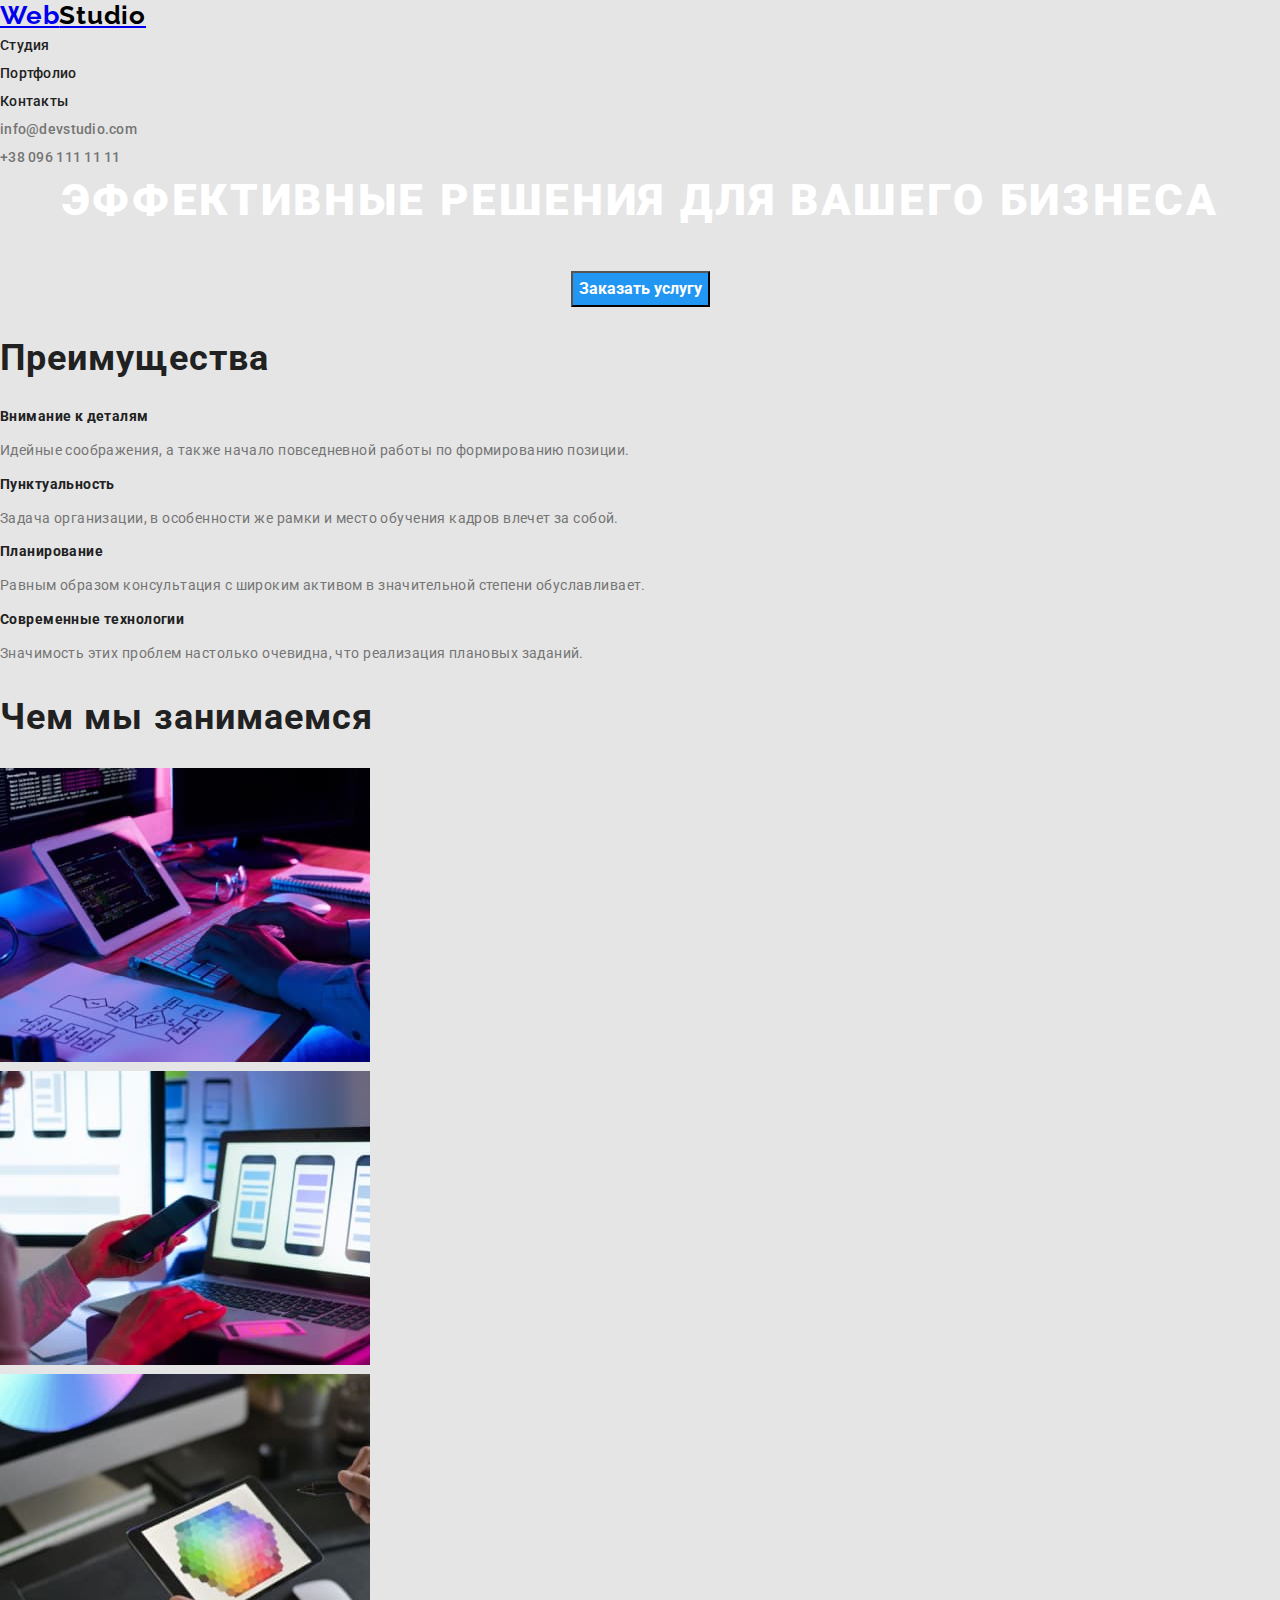
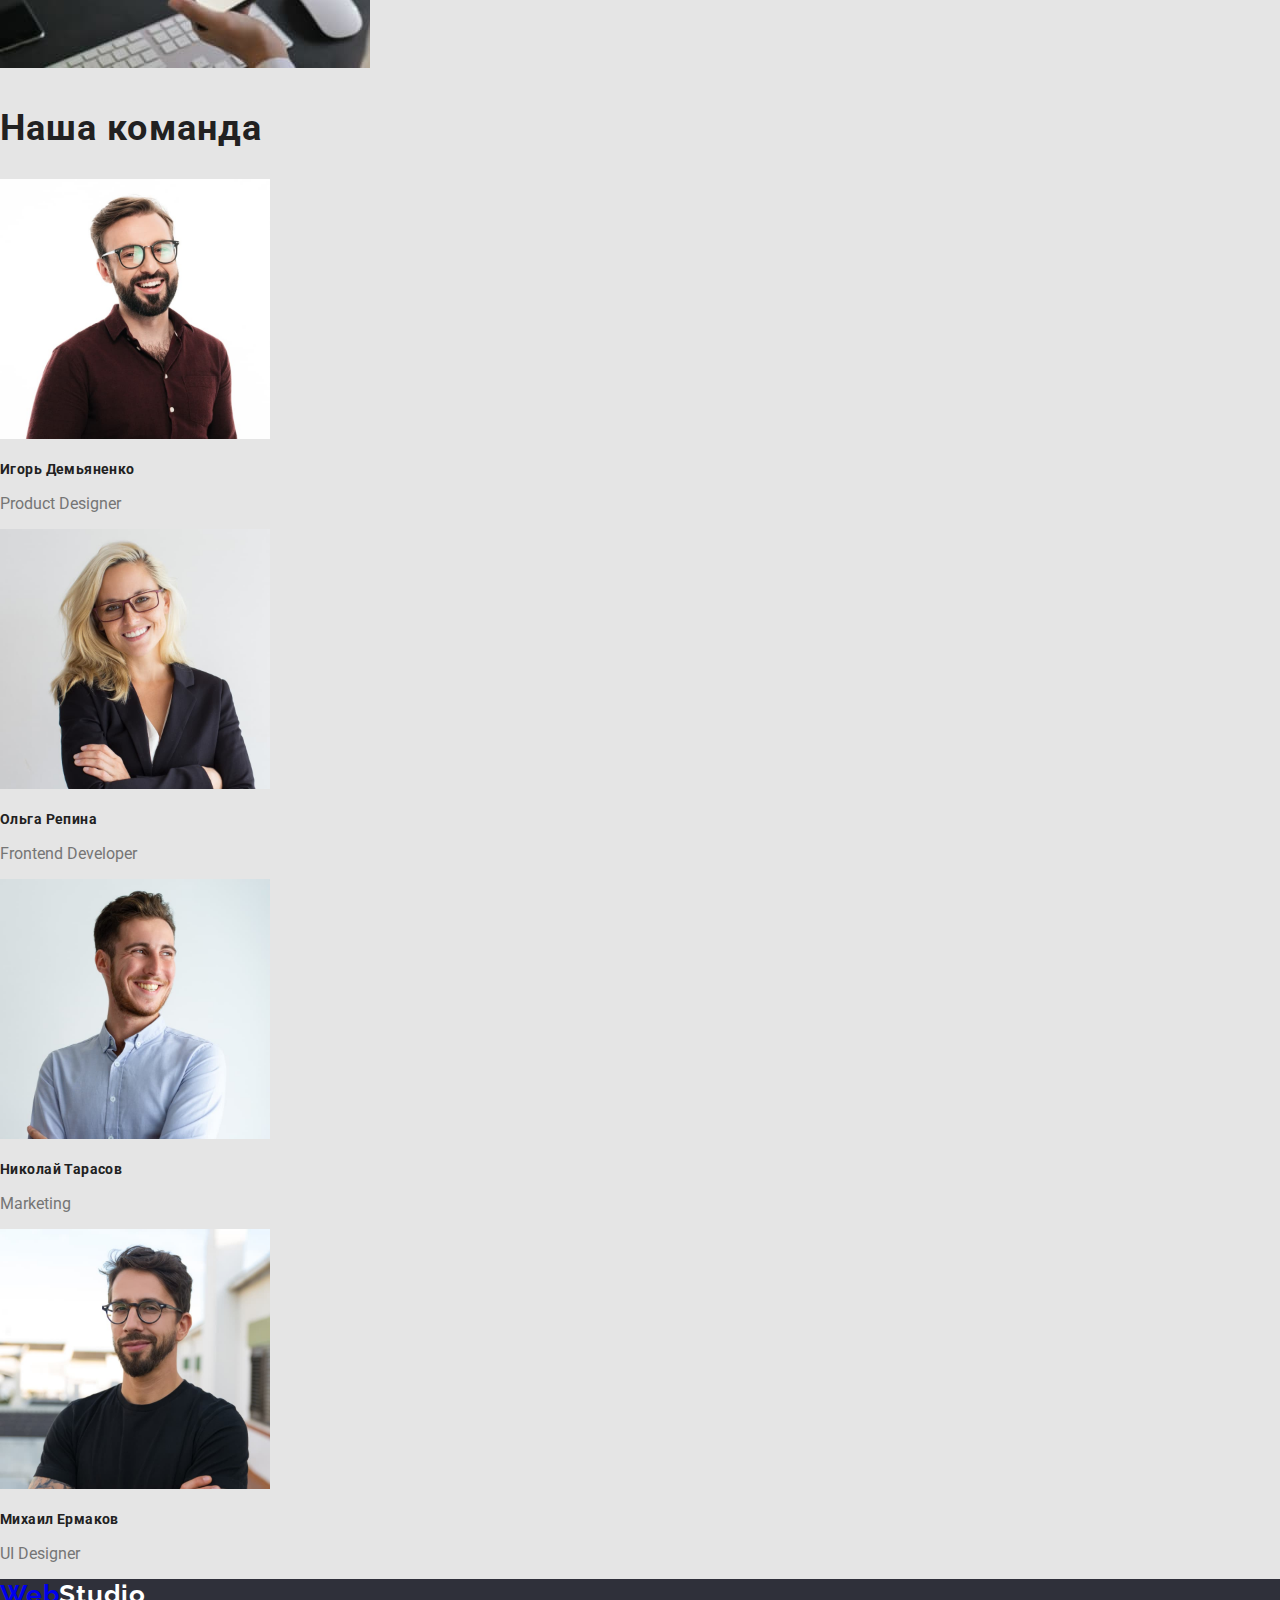
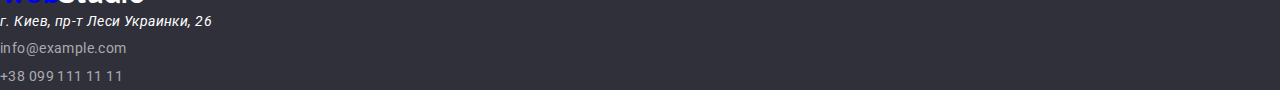
==== commit 1aa8661c: "исправление ошибок" ====
--- a/index.html
+++ b/index.html
@@ -7,9 +7,6 @@
     <meta http-equiv="X-UA-Compatible" content="IE=edge">
     <meta name="viewport" content="width=device-width, initial-scale=1.0">
     <title>Document</title>
-    <link rel="preconnect" href="https://fonts.googleapis.com">
-    <link rel="preconnect" href="https://fonts.gstatic.com" crossorigin>
-    <link href="https://fonts.googleapis.com/css2?family=Roboto:wght@400;500;700;900&display=swap" rel="stylesheet">
     <link rel="preconnect" href="https://fonts.googleapis.com">
     <link rel="preconnect" href="https://fonts.gstatic.com" crossorigin>
     <link href="https://fonts.googleapis.com/css2?family=Raleway:wght@700&family=Roboto:wght@400;500;700;900&display=swap"
--- a/css/main.css
+++ b/css/main.css
@@ -26,8 +26,7 @@
 h2 {
   color: var(--title-text-color);
 
-  font-style: normal;
-  font-weight: bold;
+  font-weight: 700;
   font-size: 36px;
   line-height: 1.17;
   letter-spacing: 0.03em;
@@ -35,8 +34,7 @@
 h3 {
   color: var(--title-text-color);
 
-  font-style: normal;
-  font-weight: bold;
+  font-weight: 700;
   font-size: 14px;
   line-height: 1.14;
   letter-spacing: 0.03em;
@@ -45,40 +43,35 @@
 .list {
   list-style: none;
 }
-.link{
+.link {
   text-decoration: none;
 }
 
 /* Site nav */
 .site-nav-logo {
-  font-family: Raleway;
-font-style: normal;
-font-weight: bold;
-font-size: 26px;
-line-height: 1.19;
-/* identical to box height */
-
-letter-spacing: 0.03em;
-
-color: #2196F3;
-}
-.site-nav-logo span{
-  font-family: Raleway;
-  font-style: normal;
-font-weight: bold;
-font-size: 26px;
-line-height: 1.19;
-/* identical to box height */
-
-letter-spacing: 0.03em;
-
-color: #000000;
-
+  font-family: Raleway, sans-serif;
+  font-weight: 700;
+  font-size: 26px;
+  line-height: 1.19;
+  /* identical to box height */
+
+  letter-spacing: 0.03em;
+
+  color: #2196f3;
+}
+.site-nav-logo span {
+  font-family: Raleway, sans-serif;
+  font-weight: 700;
+  font-size: 26px;
+  line-height: 1.19;
+  /* identical to box height */
+
+  letter-spacing: 0.03em;
+
+  color: #000000;
 }
 .site-nav .link {
   color: var(--title-text-color);
-
-  font-style: normal;text
   font-weight: 500;
   font-size: 14px;
   line-height: 1.17;
@@ -93,8 +86,6 @@
 
 .link-items .current {
   color: var(--primary-text-color);
-
-  font-style: normal;
   font-weight: 500;
   font-size: 14px;
   line-height: 1.17;
@@ -121,7 +112,6 @@
   margin-bottom: 40px;
 
   color: #ffffff;
-  font-style: normal;
   font-weight: 900;
   font-size: 44px;
   line-height: 1.36;
@@ -133,115 +123,99 @@
 .button {
   color: #ffffff;
   background-color: #2196f3;
-  font-style: normal;
-  font-weight: bold;
+  font-weight: 700;
   font-size: 16px;
   line-height: 1.88;
 }
 /* преимущества*/
 .text-benefits p {
-font-style: normal;
-font-weight: normal;
-font-size: 14px;
-line-height: 1.71;
-letter-spacing: 0.03em;
+  font-size: 14px;
+  line-height: 1.71;
+  letter-spacing: 0.03em;
 }
 /* Сотрудники */
 .position p {
-font-style: normal;
-font-weight: normal;
-font-size: 16px;
-line-height: 1.19;
+  font-size: 16px;
+  line-height: 1.19;
 }
 /* Футер */
-.bottom{
-  background-color: #2F303A;
+.bottom {
+  background-color: #2f303a;
 }
 .link-bottom {
-color: rgba(255, 255, 255, 0.6);
-font-style: normal;
-font-weight: normal;
-font-size: 14px;
-line-height: 1.71;
-letter-spacing: 0.03em;
+  color: rgba(255, 255, 255, 0.6);
+  font-size: 14px;
+  line-height: 1.71;
+  letter-spacing: 0.03em;
 }
 .link-bottom:hover,
 .link-bottom:focus {
   color: var(--accent-color);
 }
-.bottom address{
+.bottom address {
+  font-size: 14px;
+  line-height: 1.71;
+
+  letter-spacing: 0.03em;
+
+  color: #ffffff;
+}
+.bottom-logo {
+  font-family: Raleway, sans-serif;
+  font-weight: 700;
+  font-size: 26px;
+  line-height: 1.19;
+  /* identical to box height */
+
+  letter-spacing: 0.03em;
+
+  color: #2196f3;
+}
+.bottom-logo span {
+  font-family: Raleway, sans-serif;
+  font-weight: 700;
+  font-size: 26px;
+  line-height: 1.19;
+  /* identical to box height */
+
+  letter-spacing: 0.03em;
+
+  color: #ffffff;
+}
+/* Наше портфолио */
+
+.portfolio-button {
+  color: #212121;
+  background-color: #f5f4fa;
   font-style: normal;
-font-weight: normal;
-font-size: 14px;
-line-height: 1.71;
-
-letter-spacing: 0.03em;
-
-color: #FFFFFF;
-
-}
-.bottom-logo {
-  font-family: Raleway;
-  font-style: normal;
-font-weight: bold;
-font-size: 26px;
-line-height: 1.19;
-/* identical to box height */
-
-letter-spacing: 0.03em;
-
-color: #2196F3;
-}
-.bottom-logo span {
-font-family: Raleway;
-font-style: normal;
-font-weight: bold;
-font-size: 26px;
-line-height: 1.19;
-/* identical to box height */
-
-letter-spacing: 0.03em;
-
-color: #FFFFFF;
-}
-/* Наше портфолио */
-
-.portfolio-button  {
-  color: #212121;
-  background-color:#F5F4FA;
-  font-style: normal;
-font-weight: 500;
-font-size: 16px;
-line-height: 1.62;
-/* identical to box height, or 162% */
-
-text-align: center;
-letter-spacing: 0.03em;
-
+  font-weight: 500;
+  font-size: 16px;
+  line-height: 1.62;
+  /* identical to box height, or 162% */
+
+  text-align: center;
+  letter-spacing: 0.03em;
 }
 .portfolio-button:hover,
 .portfolio-button:focus {
   color: #ffffff;
-  background-color: #2196F3
-  
-}
-
-.portfolio-button h2{
-color: var(--title-text-color);
-
-font-weight: 700;
-font-size: 18px;
-line-height: 2.0;
-/* identical to box height, or 200% */
-
-letter-spacing: 0.06em;
-}
-.portfolio-button p{
-font-size: 16px;
-line-height: 1.88;
-/* identical to box height, or 187% */
-
-letter-spacing: 0.03em;
-
-}
-
+  background-color: #2196f3;
+}
+
+.portfolio-button h2 {
+  color: var(--title-text-color);
+
+  font-weight: 700;
+  font-size: 18px;
+  line-height: 2;
+  /* identical to box height, or 200% */
+
+  letter-spacing: 0.06em;
+}
+.portfolio-button p {
+  font-size: 16px;
+  line-height: 1.88;
+  /* identical to box height, or 187% */
+
+  letter-spacing: 0.03em;
+}
